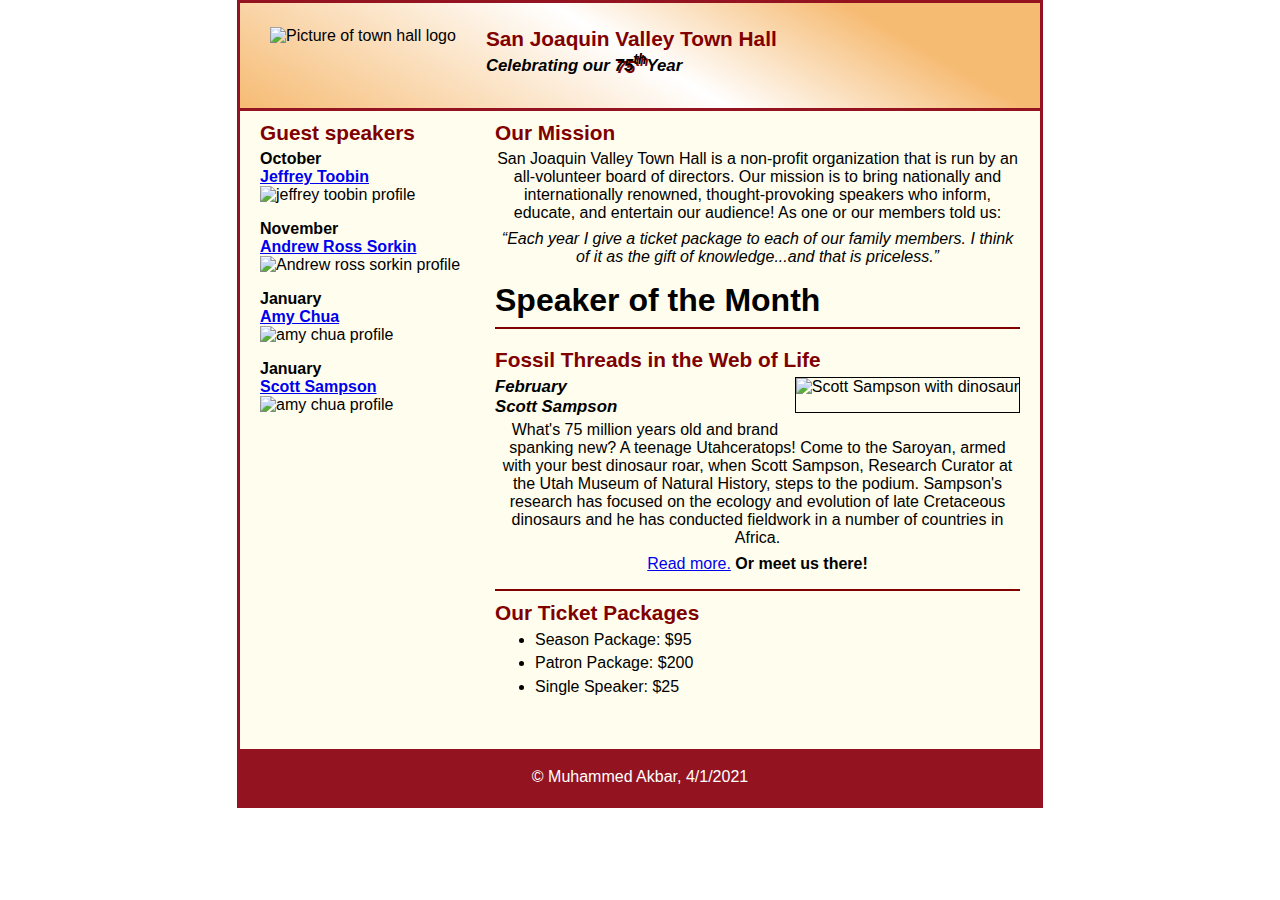
==== index.html @ 45fd8fef "Update index.html" ====
<!DOCTYPE html>
<html lang="en">

<head>
	<meta charset="utf-8">
	<title>San Joaquin Valley Town Hall</title>
	<link rel="shortcut icon" href="images/favicon.ico">
	<link rel="stylesheet" href="styles/main.css">
</head>

<body>
<header>
	<img src="images/town_hall_logo.gif" alt="Picture of town hall logo" height="80">
	<h2>San Joaquin Valley Town Hall</h2>
	<h3>Celebrating our <em class="shadow">75<sup>th</sup></em>Year</h3>
</header>
<main>
	<section>
			<h2>Our Mission</h2>

			<p>San Joaquin Valley Town Hall is a non-profit organization that is run by an all-volunteer board of directors. Our mission is to bring nationally and internationally renowned, thought-provoking speakers who inform, educate, and entertain our audience! As one or our members told us:</p>

			<center><i>&ldquo;Each year I give a ticket package to each of our family members. I think of it as the gift of knowledge...and that is priceless.&rdquo;</i></center>

		    <h1>Speaker of the Month</h1>
			<article>
				<h2>Fossil Threads in the Web of Life</h2>
				<img src="images/sampson_dinosaur.jpg" alt="Scott Sampson with dinosaur">
				<h3>February<br>
					Scott Sampson</h3>
				<p>What's 75 million years old and brand spanking new? A teenage Utahceratops!
					Come to the Saroyan, armed with your best dinosaur roar, when Scott Sampson, Research
					Curator at the Utah Museum of Natural History, steps to the podium. Sampson's research
					has focused on the ecology and evolution of late Cretaceous dinosaurs and he has conducted
					fieldwork in a number of countries in Africa.</p>
				<p><a href="speakers/sampson.html">Read more.</a>&nbsp;<b>Or meet us there!</b></p>
			</article>

			<h2>Our Ticket Packages</h2>
			<ul>
				<li>Season Package: $95</li>
				<li>Patron Package: $200</li>
				<li>Single Speaker: $25</li>
			</ul>
	</section>
    <aside>
			<h2>Guest speakers</h2>
			<h4>October<br><a  href="speakers/toobin.html">Jeffrey Toobin</a></h4>
			<img src="images/toobin75.jpg" alt="jeffrey toobin profile">

			<h4>November<br><a  href="speakers/sorkin.html">Andrew Ross Sorkin</a></h4>
			<img src="images/sorkin75.jpg" alt="Andrew ross sorkin profile">

			<h4>January<br><a href="speakers/chua.html">Amy Chua</a></h4>
			<img src="images/chua75.jpg" alt=" amy chua profile">

		    <h4>January<br><a href="speakers/sampson.html">Scott Sampson</a></h4>
		    <img src="images/sampson75.jpg" alt=" amy chua profile">
	</aside>
</main>
<footer>
	<p>&copy; Muhammed Akbar, 4/1/2021</p>
</footer>
</body>
</html>
---- styles/main.css ----
* {
	margin: 0;
	padding: 0;
}
html {
	background-color: white;
}

body {
	font-family: Arial, Helvetica, sans-serif;
	font-size: 100%;
	width: 800px;
	margin-top: 0;
	margin-bottom: 0;
	margin-right: auto;
	margin-left: auto;
	border: 3px solid #931420;
	background-color: #fffded;

}
section {
	width: 525px;
	float: right;
	padding-left: 20px;
	padding-right: 20px;
	padding-bottom: 20px;
}
section h1{
	padding-top: 0.5em;
	padding-bottom: 0.25em;
	text-align: left;
	margin-top: 0;
	margin-bottom: 0;


}
article{
	padding-bottom: 0.5em;
	padding-top: 0.5em;
	border-top: 2px solid #800000 ;
	border-bottom: 2px solid #800000 ;
}
article img{
	float: right;
	border: 1px solid Black;
	margin-bottom: 1em;


}
article h2{
	padding-top: 0;
}
article h3{
	font-size: 105%;
	padding-bottom: 0.25em;
}
aside{
	width: 215px;
	float: right;
	padding-left: 20px;
	padding-bottom: 20px;

}
aside h3{
	font-size: 105%;
	padding-bottom: 0.25em;
}
aside img{
	padding-bottom: 1em;
}
ul { margin: 0 0 1.5em 1.25em; }

p{
	text-align: center;
}

/* the styles for the header */
header {
	border-bottom: 3px solid #931420;
	padding-top: 1.5em;
	padding-bottom: 2em;
	background-image: linear-gradient(30deg, #f6bb73 0%, #ffffff 50%, #f6bb73 80%, #f6bb73 100% );

}
header img {
	float: left;
	padding-right: 30px;
	padding-left: 30px;
}
h2 {
	font-size: 170%;
	color: #800000;

}
h3 {
	font-size: 130%;
	font-style: italic;

}
.shadow{
	text-shadow: 2px 2px #800000;
}
/* the styles for the main section */
main {
	clear: left;

}

main h2{
	padding-top: 0.5em;
	padding-bottom: 0.25em;
}

main h3{
	padding-bottom: 0.25em;
}

main img{
	padding-bottom: 1em;
}

main p{
	padding-bottom: 0.5em;
}

main blockquote{
	padding-right: 2em;
	padding-left: 2em;
	font-style: italic;

}

main ul{
	padding-bottom: 0.25em;
	padding-left: 1.25em;
}

main li{
	padding-bottom: 0.35em;
}

h2{
	font-size: 130%;
	color: #800000;

}
h3{
	font-size: 105%;

}
a:active,
a:hover {
	font-style: italic;
}
/* the styles for the footer */
footer{
	border-top: 3px solid #931420;
	border-bottom: 3px solid #931420;
	background-color: #931420;
	clear: right;

}
footer p{
	padding-bottom: 1em;
	padding-top: 1em;
	text-align: center;
	color: white;
}
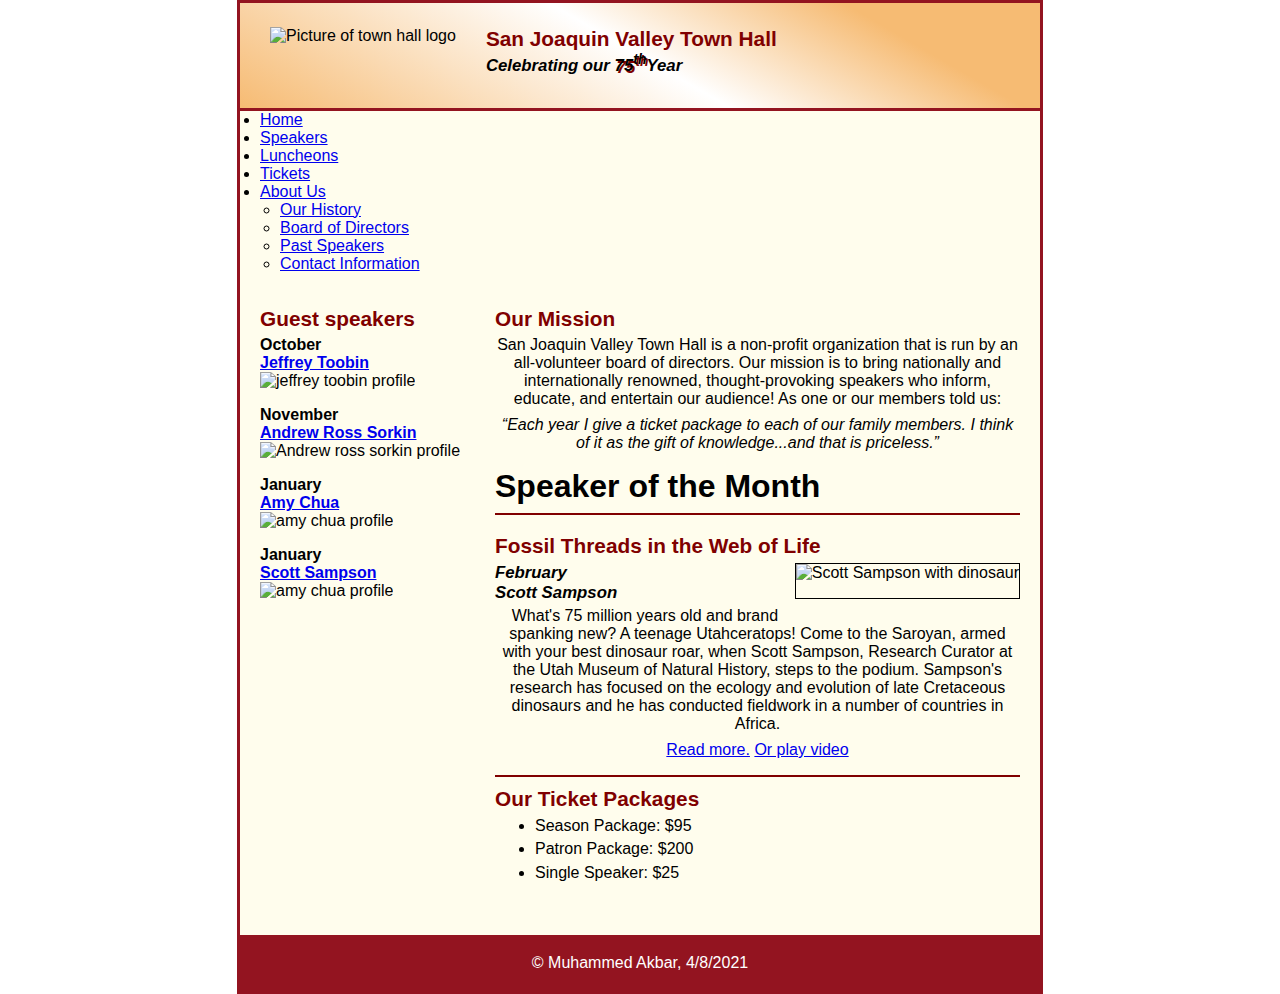
==== commit ffe9ce08: "Update index.html" ====
--- a/index.html
+++ b/index.html
@@ -2,64 +2,84 @@
 <html lang="en">
 
 <head>
-	<meta charset="utf-8">
-	<title>San Joaquin Valley Town Hall</title>
-	<link rel="shortcut icon" href="images/favicon.ico">
-	<link rel="stylesheet" href="styles/main.css">
+    <meta charset="utf-8">
+    <title>San Joaquin Valley Town Hall</title>
+    <link rel="shortcut icon" href="images/favicon.ico">
+    <link rel="stylesheet" href="styles/main.css">
 </head>
 
 <body>
 <header>
-	<img src="images/town_hall_logo.gif" alt="Picture of town hall logo" height="80">
-	<h2>San Joaquin Valley Town Hall</h2>
-	<h3>Celebrating our <em class="shadow">75<sup>th</sup></em>Year</h3>
+    <img src="images/town_hall_logo.gif" alt="Picture of town hall logo" height="80">
+    <h2>San Joaquin Valley Town Hall</h2>
+    <h3>Celebrating our <em class="shadow">75<sup>th</sup></em>Year</h3>
 </header>
+
+<nav id="nav_menu">
+    <ul>
+        <li><a href="index.html" class="current">Home</a></li>
+        <li><a href="speakers.html">Speakers</a></li>
+        <li><a href="luncheons.html">Luncheons</a></li>
+        <li><a href="tickets.html">Tickets</a></li>
+        <li><a href="aboutus.html">About Us</a>
+            <ul>
+                <li><a href="#">Our History</a></li>
+                <li><a href="#">Board of Directors</a></li>
+                <li><a href="#">Past Speakers</a></li>
+                <li><a href="#">Contact Information</a></li>
+            </ul>
+        </li>
+    </ul>
+</nav>
 <main>
-	<section>
-			<h2>Our Mission</h2>
+    <section>
+        <h2>Our Mission</h2>
 
-			<p>San Joaquin Valley Town Hall is a non-profit organization that is run by an all-volunteer board of directors. Our mission is to bring nationally and internationally renowned, thought-provoking speakers who inform, educate, and entertain our audience! As one or our members told us:</p>
+        <p>San Joaquin Valley Town Hall is a non-profit organization that is run by an all-volunteer board of directors. Our mission is to bring nationally and internationally renowned, thought-provoking speakers who inform, educate, and entertain our audience! As one or our members told us:</p>
 
-			<center><i>&ldquo;Each year I give a ticket package to each of our family members. I think of it as the gift of knowledge...and that is priceless.&rdquo;</i></center>
+        <center><i>&ldquo;Each year I give a ticket package to each of our family members. I think of it as the gift of knowledge...and that is priceless.&rdquo;</i></center>
 
-		    <h1>Speaker of the Month</h1>
-			<article>
-				<h2>Fossil Threads in the Web of Life</h2>
-				<img src="images/sampson_dinosaur.jpg" alt="Scott Sampson with dinosaur">
-				<h3>February<br>
-					Scott Sampson</h3>
-				<p>What's 75 million years old and brand spanking new? A teenage Utahceratops!
-					Come to the Saroyan, armed with your best dinosaur roar, when Scott Sampson, Research
-					Curator at the Utah Museum of Natural History, steps to the podium. Sampson's research
-					has focused on the ecology and evolution of late Cretaceous dinosaurs and he has conducted
-					fieldwork in a number of countries in Africa.</p>
-				<p><a href="speakers/sampson.html">Read more.</a>&nbsp;<b>Or meet us there!</b></p>
-			</article>
+        <h1>Speaker of the Month</h1>
+        <article>
+            <h2>Fossil Threads in the Web of Life</h2>
+            <img src="images/sampson_dinosaur.jpg" alt="Scott Sampson with dinosaur">
+            <h3>February<br>
+                Scott Sampson</h3>
+            <p>What's 75 million years old and brand spanking new? A teenage Utahceratops!
+                Come to the Saroyan, armed with your best dinosaur roar, when Scott Sampson, Research
+                Curator at the Utah Museum of Natural History, steps to the podium. Sampson's research
+                has focused on the ecology and evolution of late Cretaceous dinosaurs and he has conducted
+                fieldwork in a number of countries in Africa.</p>
+            <p>
+                <a href="speakers/sampson.html">Read more.</a>
+                <a href="media/sampson.swf" target="_blank">Or play video</a>
+            </p>
+        </article>
 
-			<h2>Our Ticket Packages</h2>
-			<ul>
-				<li>Season Package: $95</li>
-				<li>Patron Package: $200</li>
-				<li>Single Speaker: $25</li>
-			</ul>
-	</section>
+        <h2>Our Ticket Packages</h2>
+        <ul>
+            <li>Season Package: $95</li>
+            <li>Patron Package: $200</li>
+            <li>Single Speaker: $25</li>
+        </ul>
+    </section>
     <aside>
-			<h2>Guest speakers</h2>
-			<h4>October<br><a  href="speakers/toobin.html">Jeffrey Toobin</a></h4>
-			<img src="images/toobin75.jpg" alt="jeffrey toobin profile">
+        <h2>Guest speakers</h2>
+        <h4>October<br><a  href="speakers/toobin.html">Jeffrey Toobin</a></h4>
+        <img src="images/toobin75.jpg" alt="jeffrey toobin profile">
 
-			<h4>November<br><a  href="speakers/sorkin.html">Andrew Ross Sorkin</a></h4>
-			<img src="images/sorkin75.jpg" alt="Andrew ross sorkin profile">
+        <h4>November<br><a  href="speakers/sorkin.html">Andrew Ross Sorkin</a></h4>
+        <img src="images/sorkin75.jpg" alt="Andrew ross sorkin profile">
 
-			<h4>January<br><a href="speakers/chua.html">Amy Chua</a></h4>
-			<img src="images/chua75.jpg" alt=" amy chua profile">
+        <h4>January<br><a href="speakers/chua.html">Amy Chua</a></h4>
+        <img src="images/chua75.jpg" alt=" amy chua profile">
 
-		    <h4>January<br><a href="speakers/sampson.html">Scott Sampson</a></h4>
-		    <img src="images/sampson75.jpg" alt=" amy chua profile">
-	</aside>
+        <h4>January<br><a href="speakers/sampson.html">Scott Sampson</a></h4>
+        <img src="images/sampson75.jpg" alt=" amy chua profile">
+    </aside>
 </main>
 <footer>
-	<p>&copy; Muhammed Akbar, 4/1/2021</p>
+    <p>&copy; Muhammed Akbar, 4/8/2021</p>
 </footer>
 </body>
 </html>
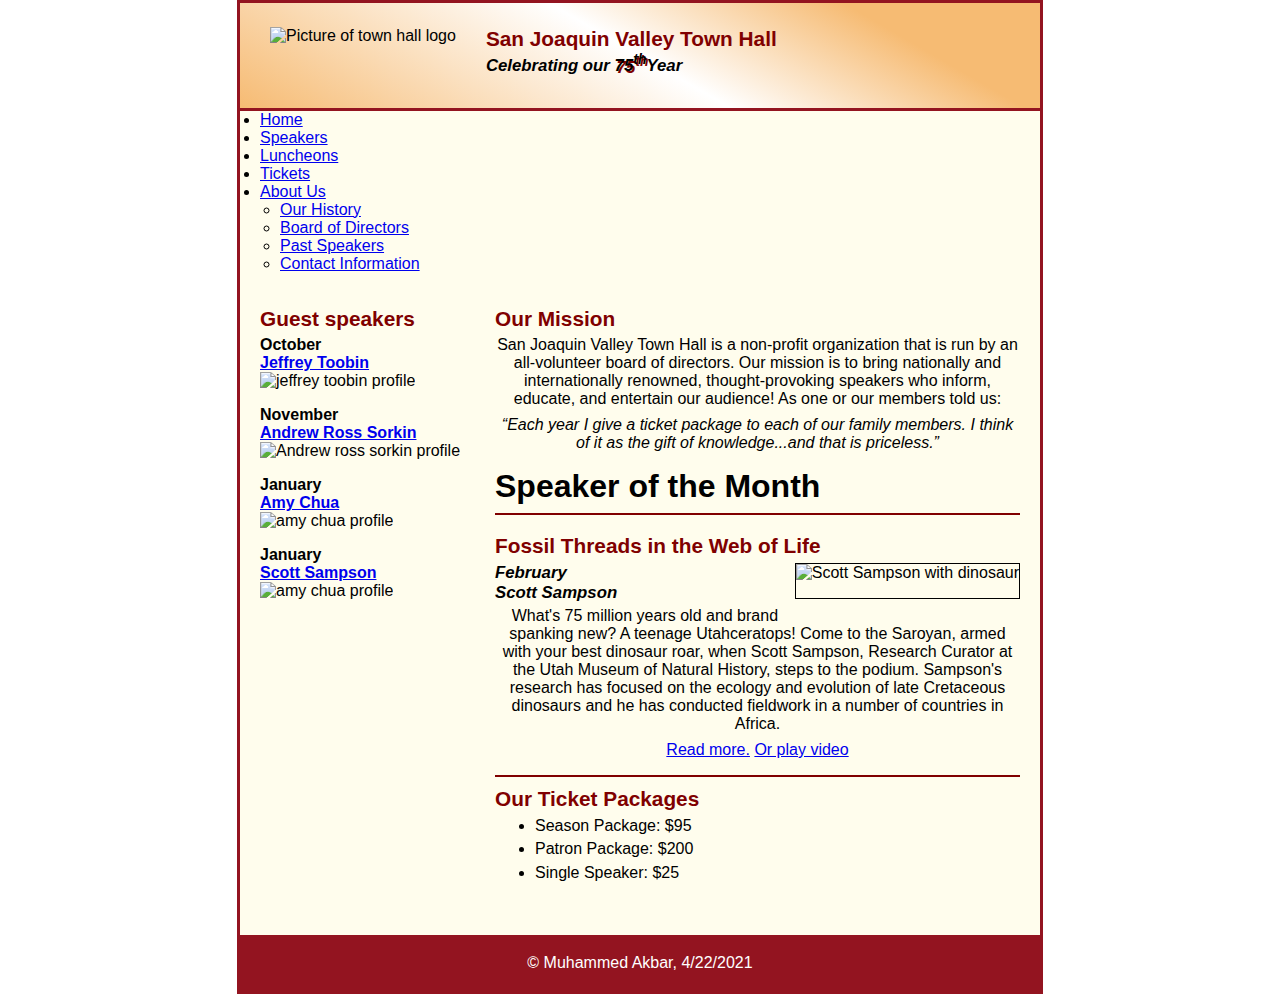
==== commit 9ebf084e: "Update index.html" ====
--- a/index.html
+++ b/index.html
@@ -3,9 +3,11 @@
 
 <head>
     <meta charset="utf-8">
+    <meta name="viewport" content="width=device-width, initial-scale=1">
     <title>San Joaquin Valley Town Hall</title>
     <link rel="shortcut icon" href="images/favicon.ico">
     <link rel="stylesheet" href="styles/main.css">
+    <script src="https://code.jquery.com/jquery-2.1.3.min.js"></script>
 </head>
 
 <body>
@@ -52,7 +54,7 @@
                 fieldwork in a number of countries in Africa.</p>
             <p>
                 <a href="speakers/sampson.html">Read more.</a>
-                <a href="media/sampson.swf" target="_blank">Or play video</a>
+                <a href="media/sampson.mp4" target="_blank">Or play video</a>
             </p>
         </article>
 
@@ -79,7 +81,7 @@
     </aside>
 </main>
 <footer>
-    <p>&copy; Muhammed Akbar, 4/8/2021</p>
+    <p>&copy; Muhammed Akbar, 4/22/2021</p>
 </footer>
 </body>
 </html>
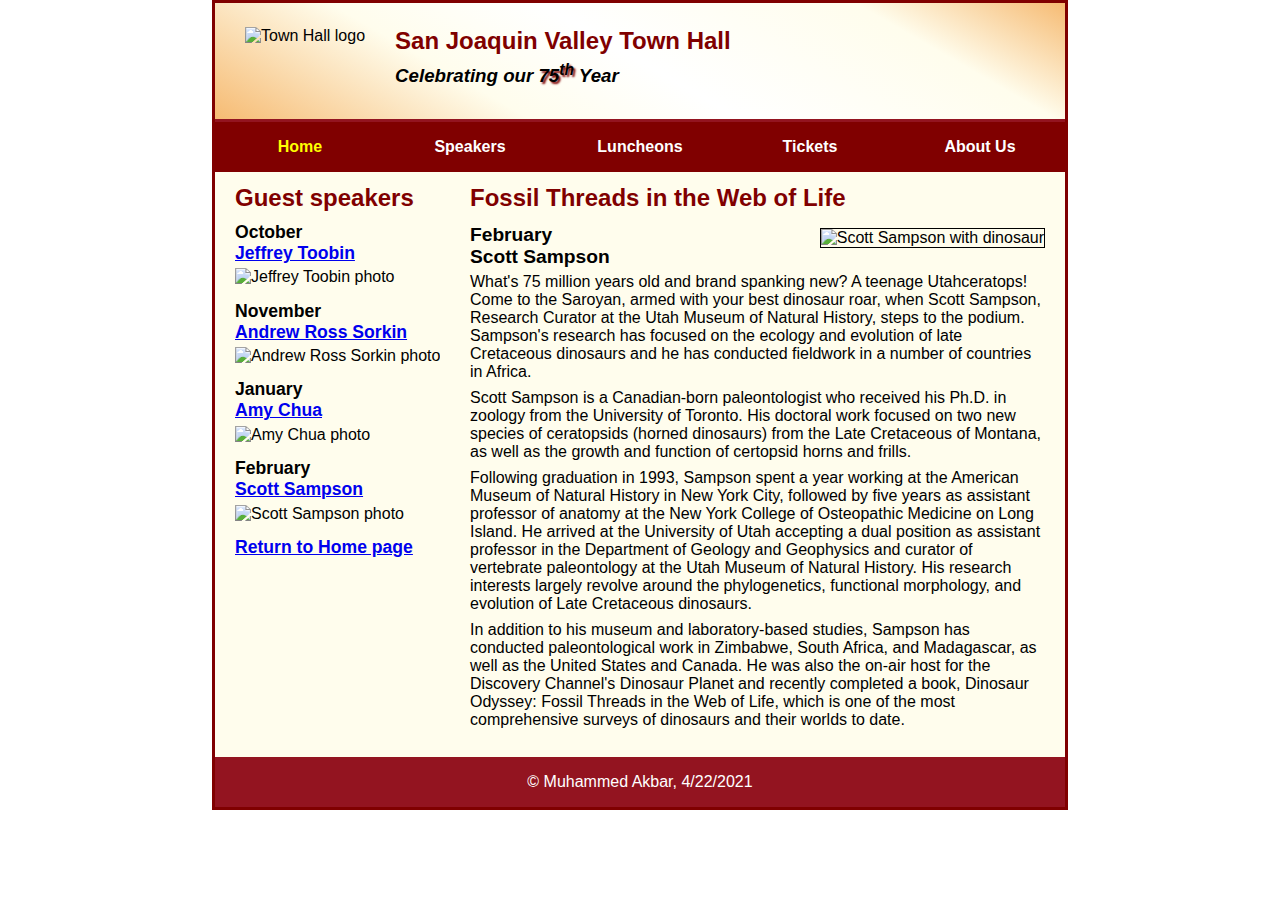
==== commit 02b0ff80: "Update index.html" ====
--- a/index.html
+++ b/index.html
@@ -3,27 +3,25 @@
 
 <head>
     <meta charset="utf-8">
-    <meta name="viewport" content="width=device-width, initial-scale=1">
     <title>San Joaquin Valley Town Hall</title>
-    <link rel="shortcut icon" href="images/favicon.ico">
-    <link rel="stylesheet" href="styles/main.css">
-    <script src="https://code.jquery.com/jquery-2.1.3.min.js"></script>
+    <link rel="shortcut icon" href="../images/favicon.ico">
+    <link rel="stylesheet" href="../styles/speaker.css">
 </head>
 
 <body>
 <header>
-    <img src="images/town_hall_logo.gif" alt="Picture of town hall logo" height="80">
+    <img src="../images/town_hall_logo.gif" alt="Town Hall logo" height="80">
     <h2>San Joaquin Valley Town Hall</h2>
-    <h3>Celebrating our <em class="shadow">75<sup>th</sup></em>Year</h3>
+    <h3>Celebrating our <span class="shadow">75<sup>th</sup></span> Year</h3>
 </header>
 
 <nav id="nav_menu">
     <ul>
-        <li><a href="index.html" class="current">Home</a></li>
-        <li><a href="speakers.html">Speakers</a></li>
-        <li><a href="luncheons.html">Luncheons</a></li>
-        <li><a href="tickets.html">Tickets</a></li>
-        <li><a href="aboutus.html">About Us</a>
+        <li><a href="../index.html" class="current">Home</a></li>
+        <li><a href="../speakers.html">Speakers</a></li>
+        <li><a href="../luncheons.html">Luncheons</a></li>
+        <li><a href="../tickets.html">Tickets</a></li>
+        <li><a href="../aboutus.html">About Us</a>
             <ul>
                 <li><a href="#">Our History</a></li>
                 <li><a href="#">Board of Directors</a></li>
@@ -33,55 +31,52 @@
         </li>
     </ul>
 </nav>
+
 <main>
     <section>
-        <h2>Our Mission</h2>
+        <h1>Fossil Threads in the Web of Life</h1>
+        <article>
+            <img src="../images/sampson_dinosaur.jpg" alt="Scott Sampson with dinosaur">
+            <h2>February<br>Scott Sampson</h2>
+            <p>What's 75 million years old and brand spanking new? A teenage Utahceratops! Come to the
+                Saroyan, armed with your best dinosaur roar, when Scott Sampson, Research Curator at the
+                Utah Museum of Natural History, steps to the podium. Sampson's research has focused on the
+                ecology and evolution of late Cretaceous dinosaurs and he has conducted fieldwork in a number
+                of countries in Africa.</p>
+            <p>Scott Sampson is a Canadian-born paleontologist who received his Ph.D. in zoology from the
+                University of Toronto. His doctoral work focused on two new species of ceratopsids (horned
+                dinosaurs) from the Late Cretaceous of Montana, as well as the growth and function of certopsid
+                horns and frills.</p>
+            <p>Following graduation in 1993, Sampson spent a year working at the American Museum of Natural
+                History in New York City, followed by five years as assistant professor of anatomy at the New
+                York College of Osteopathic Medicine on Long Island. He arrived at the University of Utah
+                accepting a dual position as assistant professor in the Department of Geology and Geophysics
+                and curator of vertebrate paleontology at the Utah Museum of Natural History. His research
+                interests largely revolve around the phylogenetics, functional morphology, and evolution of
+                Late Cretaceous dinosaurs.</p>
+            <p>In addition to his museum and laboratory-based studies, Sampson has conducted paleontological
+                work in Zimbabwe, South Africa, and Madagascar, as well as the United States and Canada. He was
+                also the on-air host for the Discovery Channel's Dinosaur Planet and recently completed a book,
+                Dinosaur Odyssey: Fossil Threads in the Web of Life, which is one of the most
+                comprehensive surveys of dinosaurs and their worlds to date.</p>
+        </article>
+    </section>
 
-        <p>San Joaquin Valley Town Hall is a non-profit organization that is run by an all-volunteer board of directors. Our mission is to bring nationally and internationally renowned, thought-provoking speakers who inform, educate, and entertain our audience! As one or our members told us:</p>
-
-        <center><i>&ldquo;Each year I give a ticket package to each of our family members. I think of it as the gift of knowledge...and that is priceless.&rdquo;</i></center>
-
-        <h1>Speaker of the Month</h1>
-        <article>
-            <h2>Fossil Threads in the Web of Life</h2>
-            <img src="images/sampson_dinosaur.jpg" alt="Scott Sampson with dinosaur">
-            <h3>February<br>
-                Scott Sampson</h3>
-            <p>What's 75 million years old and brand spanking new? A teenage Utahceratops!
-                Come to the Saroyan, armed with your best dinosaur roar, when Scott Sampson, Research
-                Curator at the Utah Museum of Natural History, steps to the podium. Sampson's research
-                has focused on the ecology and evolution of late Cretaceous dinosaurs and he has conducted
-                fieldwork in a number of countries in Africa.</p>
-            <p>
-                <a href="speakers/sampson.html">Read more.</a>
-                <a href="media/sampson.mp4" target="_blank">Or play video</a>
-            </p>
-        </article>
-
-        <h2>Our Ticket Packages</h2>
-        <ul>
-            <li>Season Package: $95</li>
-            <li>Patron Package: $200</li>
-            <li>Single Speaker: $25</li>
-        </ul>
-    </section>
     <aside>
         <h2>Guest speakers</h2>
-        <h4>October<br><a  href="speakers/toobin.html">Jeffrey Toobin</a></h4>
-        <img src="images/toobin75.jpg" alt="jeffrey toobin profile">
-
-        <h4>November<br><a  href="speakers/sorkin.html">Andrew Ross Sorkin</a></h4>
-        <img src="images/sorkin75.jpg" alt="Andrew ross sorkin profile">
-
-        <h4>January<br><a href="speakers/chua.html">Amy Chua</a></h4>
-        <img src="images/chua75.jpg" alt=" amy chua profile">
-
-        <h4>January<br><a href="speakers/sampson.html">Scott Sampson</a></h4>
-        <img src="images/sampson75.jpg" alt=" amy chua profile">
+        <h3>October<br><a href="../speakers/toobin.html">Jeffrey Toobin</a></h3>
+        <img src="../images/toobin75.jpg" alt="Jeffrey Toobin photo">
+        <h3>November<br><a href="../speakers/sorkin.html">Andrew Ross Sorkin</a></h3>
+        <img src="../images/sorkin75.jpg" alt="Andrew Ross Sorkin photo">
+        <h3>January<br><a href="../speakers/chua.html">Amy Chua</a></h3>
+        <img src="../images/chua75.jpg" alt="Amy Chua photo">
+        <h3>February<br><a href="../speakers/sampson.html">Scott Sampson</a></h3>
+        <img src="../images/sampson75.jpg" alt="Scott Sampson photo">
+        <h3><a href="../index.html">Return to Home page</a></h3>
     </aside>
 </main>
 <footer>
-    <p>&copy; Muhammed Akbar, 4/22/2021</p>
+    <p>&copy; Muhammed  Akbar, 4/22/2021</p>
 </footer>
 </body>
 </html>
--- a/styles/speaker.css
+++ b/styles/speaker.css
@@ -0,0 +1,151 @@
+* {
+    margin: 0;
+    padding: 0;
+}
+html {
+    background-color: white;
+}
+body {
+    font-family: Arial, Helvetica, sans-serif;
+    font-size: 100%;
+    width: 850px;
+    margin: 0 auto;
+    border: 3px solid #800000;
+    background-color: #fffded;
+}
+a:focus, a:hover {
+    font-style: italic;
+}
+
+header {
+    padding: 1.5em 0 2em 0;
+    border-bottom: 3px solid #931420;
+    background-image: -moz-linear-gradient(
+            30deg, #f6bb73 0%, #f6bb73 30%, white 50%, #f6bb73 80%, #f6bb73 100%);
+    background-image: -webkit-linear-gradient(
+            30deg, #f6bb73 0%, #fffded 30%, white 50%, #fffded 80%, #f6bb73 100%);
+    background-image: -o-linear-gradient(
+            30deg, #f6bb73 0%, #fffded 30%, white 50%, #fffded 80%, #f6bb73 100%);
+    background-image: linear-gradient(
+            30deg, #f6bb73 0%, #fffded 30%, white 50%, #fffded 80%, #f6bb73 100%);
+}
+header h2 {
+    color: #800000;
+    padding-bottom: .25em;
+}
+header h3 {
+    font-style: italic;
+}
+header img {
+    float: left;
+    padding: 0 30px;
+}
+.shadow {
+    text-shadow: 2px 2px 2px #800000;
+}
+
+/* navigation */
+nav {
+    width:100%;
+}
+
+#nav_menu ul {
+    list-style-type: none;
+    margin: 0;
+    padding: 0;
+    position: relative;
+}
+
+#nav_menu ul li {
+    float: left;
+    width: 20%;
+}
+
+#nav_menu ul li a {
+    display: block;
+    width: 100%;
+    text-align: center;
+    padding: 1em 0;
+    text-decoration: none;
+    background-color: #800000;
+    color: white;
+    font-weight: bold;
+}
+
+#nav_menu a.current {
+    color: yellow;
+}
+
+#nav_menu ul ul {
+    display: none;
+    position: absolute;
+    top: 100%;
+    width: 100%;
+}
+#nav_menu ul ul li {
+    float: none;
+}
+
+#nav_menu ul li:hover > ul {
+    display: block;
+}
+
+#nav_menu > ul::after {
+    content: "";
+    clear: both;
+    display: block;
+}
+
+main {
+    clear: left;
+}
+section {
+    padding: 0 20px 20px 20px;
+    width: 575px;
+    float: right;
+}
+section h1 {
+    color: #800000;
+    font-size: 150%;
+    margin: 0;
+    padding: .5em 0 .5em;
+}
+section h2 {
+    font-size: 120%;
+    padding-bottom: .25em;
+}
+article p {
+    padding-bottom: .5em;
+}
+article img {
+    float: right;
+    margin: .25em 0 1em 1em;
+    border: 1px solid black;
+}
+aside {
+    width: 215px;
+    float: left;
+    padding: 0 0 20px 20px;
+}
+aside h2 {
+    color: #800000;
+    font-size: 150%;
+    padding: .5em 0 .4em;
+}
+aside h3 {
+    font-size: 110%;
+    padding-bottom: .25em;
+}
+aside img {
+    padding-bottom: .9em;
+}
+
+footer {
+    background-color: #931420;
+    clear: both;
+}
+footer p {
+    text-align: center;
+    color: white;
+    padding: 1em 0;
+}
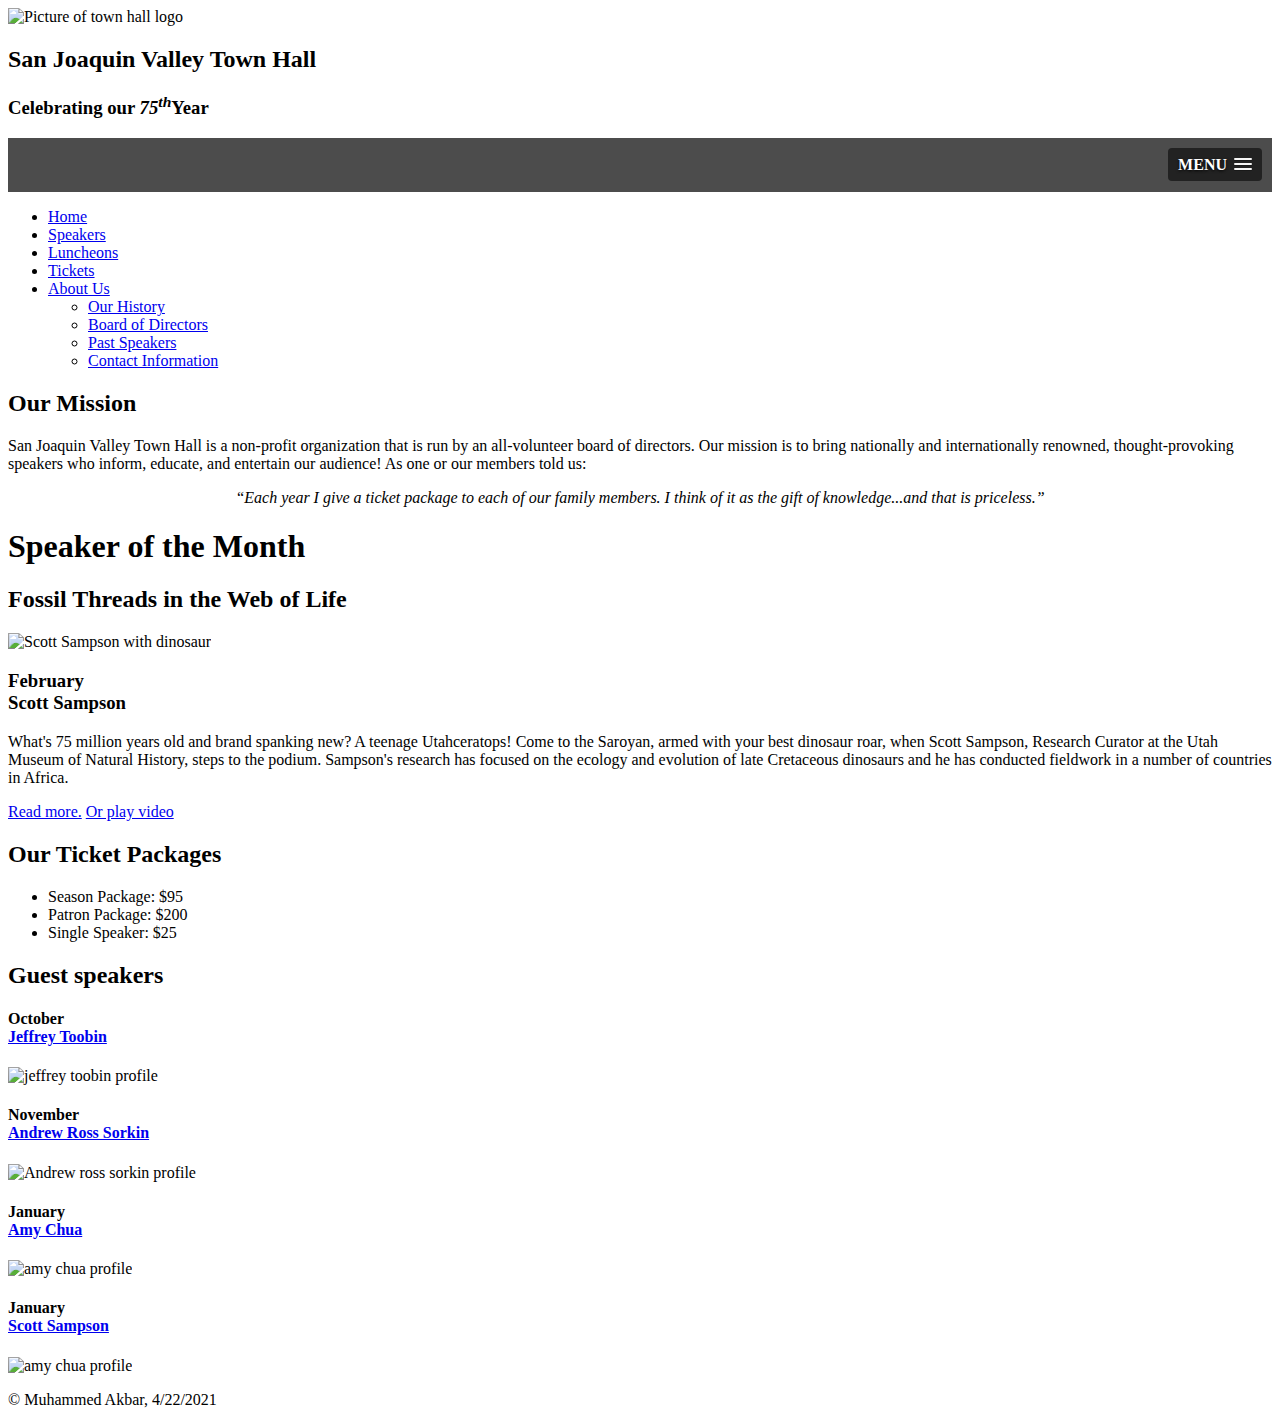
==== commit 7f756245: "Update index.html" ====
--- a/index.html
+++ b/index.html
@@ -3,25 +3,34 @@
 
 <head>
     <meta charset="utf-8">
+    <meta name="viewport" content="width=device-width, initial-scale=1">
     <title>San Joaquin Valley Town Hall</title>
-    <link rel="shortcut icon" href="../images/favicon.ico">
-    <link rel="stylesheet" href="../styles/speaker.css">
+    <link rel="shortcut icon" href="images/favicon.ico">
+    <link rel="stylesheet" href="styles/main2.css">
+    <link rel="stylesheet" href="styles/slicknav.css">
+    <script src="https://code.jquery.com/jquery-2.1.3.min.js"></script>
+    <script src="js/jquery.slicknav.min.js"></script>
+    <script type="text/javascript">
+        $(document).ready(function(){
+            $('#nav_menu').slicknav({prependTo:"#mobile_menu"});
+        });
+    </script>
 </head>
 
 <body>
 <header>
-    <img src="../images/town_hall_logo.gif" alt="Town Hall logo" height="80">
+    <img src="images/town_hall_logo.gif" alt="Picture of town hall logo" height="80">
     <h2>San Joaquin Valley Town Hall</h2>
-    <h3>Celebrating our <span class="shadow">75<sup>th</sup></span> Year</h3>
+    <h3>Celebrating our <em class="shadow">75<sup>th</sup></em>Year</h3>
 </header>
-
+<nav id="mobile_menu"></nav>
 <nav id="nav_menu">
     <ul>
-        <li><a href="../index.html" class="current">Home</a></li>
-        <li><a href="../speakers.html">Speakers</a></li>
-        <li><a href="../luncheons.html">Luncheons</a></li>
-        <li><a href="../tickets.html">Tickets</a></li>
-        <li><a href="../aboutus.html">About Us</a>
+        <li><a href="index.html" class="current">Home</a></li>
+        <li><a href="speakers.html">Speakers</a></li>
+        <li><a href="luncheons.html">Luncheons</a></li>
+        <li><a href="tickets.html">Tickets</a></li>
+        <li><a href="aboutus.html">About Us</a>
             <ul>
                 <li><a href="#">Our History</a></li>
                 <li><a href="#">Board of Directors</a></li>
@@ -31,52 +40,55 @@
         </li>
     </ul>
 </nav>
-
 <main>
     <section>
-        <h1>Fossil Threads in the Web of Life</h1>
+        <h2>Our Mission</h2>
+
+        <p>San Joaquin Valley Town Hall is a non-profit organization that is run by an all-volunteer board of directors. Our mission is to bring nationally and internationally renowned, thought-provoking speakers who inform, educate, and entertain our audience! As one or our members told us:</p>
+
+        <center><i>&ldquo;Each year I give a ticket package to each of our family members. I think of it as the gift of knowledge...and that is priceless.&rdquo;</i></center>
+
+        <h1>Speaker of the Month</h1>
         <article>
-            <img src="../images/sampson_dinosaur.jpg" alt="Scott Sampson with dinosaur">
-            <h2>February<br>Scott Sampson</h2>
-            <p>What's 75 million years old and brand spanking new? A teenage Utahceratops! Come to the
-                Saroyan, armed with your best dinosaur roar, when Scott Sampson, Research Curator at the
-                Utah Museum of Natural History, steps to the podium. Sampson's research has focused on the
-                ecology and evolution of late Cretaceous dinosaurs and he has conducted fieldwork in a number
-                of countries in Africa.</p>
-            <p>Scott Sampson is a Canadian-born paleontologist who received his Ph.D. in zoology from the
-                University of Toronto. His doctoral work focused on two new species of ceratopsids (horned
-                dinosaurs) from the Late Cretaceous of Montana, as well as the growth and function of certopsid
-                horns and frills.</p>
-            <p>Following graduation in 1993, Sampson spent a year working at the American Museum of Natural
-                History in New York City, followed by five years as assistant professor of anatomy at the New
-                York College of Osteopathic Medicine on Long Island. He arrived at the University of Utah
-                accepting a dual position as assistant professor in the Department of Geology and Geophysics
-                and curator of vertebrate paleontology at the Utah Museum of Natural History. His research
-                interests largely revolve around the phylogenetics, functional morphology, and evolution of
-                Late Cretaceous dinosaurs.</p>
-            <p>In addition to his museum and laboratory-based studies, Sampson has conducted paleontological
-                work in Zimbabwe, South Africa, and Madagascar, as well as the United States and Canada. He was
-                also the on-air host for the Discovery Channel's Dinosaur Planet and recently completed a book,
-                Dinosaur Odyssey: Fossil Threads in the Web of Life, which is one of the most
-                comprehensive surveys of dinosaurs and their worlds to date.</p>
+            <h2>Fossil Threads in the Web of Life</h2>
+            <img src="images/sampson_dinosaur.jpg" alt="Scott Sampson with dinosaur">
+            <h3>February<br>
+                Scott Sampson</h3>
+            <p>What's 75 million years old and brand spanking new? A teenage Utahceratops!
+                Come to the Saroyan, armed with your best dinosaur roar, when Scott Sampson, Research
+                Curator at the Utah Museum of Natural History, steps to the podium. Sampson's research
+                has focused on the ecology and evolution of late Cretaceous dinosaurs and he has conducted
+                fieldwork in a number of countries in Africa.</p>
+            <p>
+                <a href="speakers/sampson.html">Read more.</a>
+                <a href="media/sampson.mp4" target="_blank">Or play video</a>
+            </p>
         </article>
+
+        <h2>Our Ticket Packages</h2>
+        <ul>
+            <li>Season Package: $95</li>
+            <li>Patron Package: $200</li>
+            <li>Single Speaker: $25</li>
+        </ul>
     </section>
-
     <aside>
         <h2>Guest speakers</h2>
-        <h3>October<br><a href="../speakers/toobin.html">Jeffrey Toobin</a></h3>
-        <img src="../images/toobin75.jpg" alt="Jeffrey Toobin photo">
-        <h3>November<br><a href="../speakers/sorkin.html">Andrew Ross Sorkin</a></h3>
-        <img src="../images/sorkin75.jpg" alt="Andrew Ross Sorkin photo">
-        <h3>January<br><a href="../speakers/chua.html">Amy Chua</a></h3>
-        <img src="../images/chua75.jpg" alt="Amy Chua photo">
-        <h3>February<br><a href="../speakers/sampson.html">Scott Sampson</a></h3>
-        <img src="../images/sampson75.jpg" alt="Scott Sampson photo">
-        <h3><a href="../index.html">Return to Home page</a></h3>
+        <h4>October<br><a  href="speakers/toobin.html">Jeffrey Toobin</a></h4>
+        <img src="images/toobin75.jpg" alt="jeffrey toobin profile">
+
+        <h4>November<br><a  href="speakers/sorkin.html">Andrew Ross Sorkin</a></h4>
+        <img src="images/sorkin75.jpg" alt="Andrew ross sorkin profile">
+
+        <h4>January<br><a href="speakers/chua.html">Amy Chua</a></h4>
+        <img src="images/chua75.jpg" alt=" amy chua profile">
+
+        <h4>January<br><a href="speakers/sampson.html">Scott Sampson</a></h4>
+        <img src="images/sampson75.jpg" alt=" amy chua profile">
     </aside>
 </main>
 <footer>
-    <p>&copy; Muhammed  Akbar, 4/22/2021</p>
+    <p>&copy; Muhammed Akbar, 4/22/2021</p>
 </footer>
 </body>
 </html>
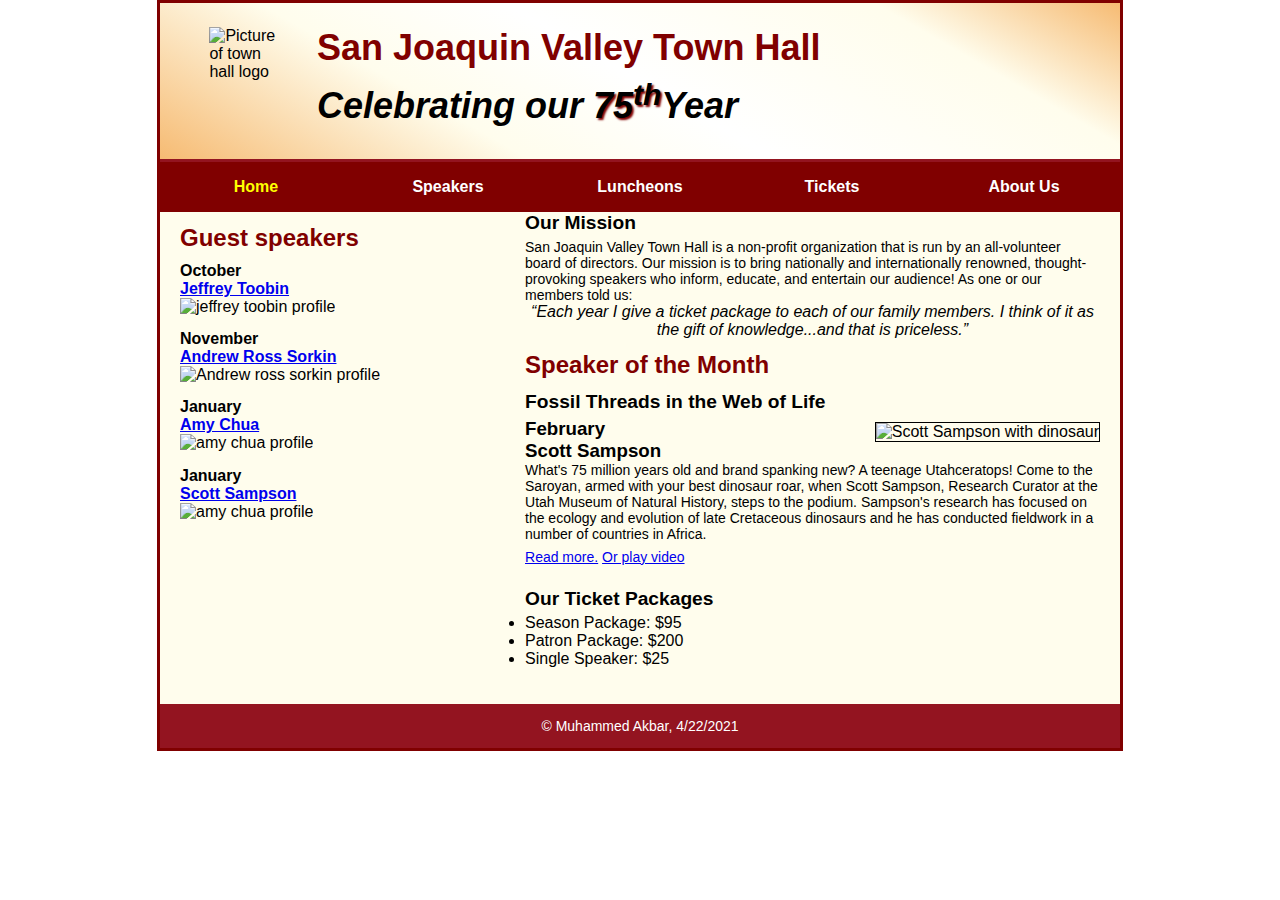
==== commit 85865060: "Update index.html" ====
--- a/index.html
+++ b/index.html
@@ -6,7 +6,7 @@
     <meta name="viewport" content="width=device-width, initial-scale=1">
     <title>San Joaquin Valley Town Hall</title>
     <link rel="shortcut icon" href="images/favicon.ico">
-    <link rel="stylesheet" href="styles/main2.css">
+    <link rel="stylesheet" href="styles/main.css">
     <link rel="stylesheet" href="styles/slicknav.css">
     <script src="https://code.jquery.com/jquery-2.1.3.min.js"></script>
     <script src="js/jquery.slicknav.min.js"></script>
--- a/styles/main.css
+++ b/styles/main.css
@@ -0,0 +1,204 @@
+* {
+    margin: 0;
+    padding: 0;
+}
+html {
+    background-color: white;
+}
+
+body {
+    font-family: Arial, Helvetica, sans-serif;
+    font-size: 100%;
+    width: 99%;
+    max-width: 960px;
+    margin: 0 auto;
+    border: 3px solid #800000;
+    background-color: #fffded;
+}
+
+section, article, aside {
+    margin-bottom: 1em;
+}
+p{ font-size: 0.875em;}
+a:focus, a:hover {
+    font-style: italic;
+}
+
+header {
+    padding: 1.5em 0 2em 0;
+    width:100%;
+    border-bottom: 3px solid #931420;
+    background-image: -moz-linear-gradient(
+            30deg, #f6bb73 0%, #f6bb73 30%, white 50%, #f6bb73 80%, #f6bb73 100%);
+    background-image: -webkit-linear-gradient(
+            30deg, #f6bb73 0%, #fffded 30%, white 50%, #fffded 80%, #f6bb73 100%);
+    background-image: -o-linear-gradient(
+            30deg, #f6bb73 0%, #fffded 30%, white 50%, #fffded 80%, #f6bb73 100%);
+    background-image: linear-gradient(
+            30deg, #f6bb73 0%, #fffded 30%, white 50%, #fffded 80%, #f6bb73 100%);
+}
+header h2 {
+    color: #800000;
+    font-size: 2.25em;
+    margin-left: 12.12121%;
+    padding-bottom: .25em;
+}
+header h3 {
+    font-size: 2.25em;
+    font-style: italic;
+    margin-left: 12.12121%;
+}
+header img {
+    width: 8.0808%;
+    max-width: 80px;
+    min-width: 40px;
+    float: left;
+    margin-left: 2.0202%;
+    padding: 0 30px;
+}
+.shadow {
+    text-shadow: 2px 2px 2px #800000;
+}
+
+/* navigation */
+nav {
+    width:100%;
+}
+
+#nav_menu ul {
+    width:100%;
+    list-style-type: none;
+    margin: 0;
+    padding: 0;
+    position: relative;
+}
+
+#nav_menu ul li {
+    float: left;
+    width: 20%;
+}
+
+#nav_menu ul li a {
+    display: block;
+    width: 100%;
+    text-align: center;
+    padding: 1em 0;
+    text-decoration: none;
+    background-color: #800000;
+    color: white;
+    font-weight: bold;
+}
+
+#nav_menu a.current {
+    color: yellow;
+}
+
+#nav_menu ul ul {
+    display: none;
+    position: absolute;
+    top: 100%;
+    width: 100%;
+}
+#nav_menu ul ul li {
+    float: none;
+}
+
+#nav_menu ul li:hover > ul {
+    width:100%;
+    display: block;
+}
+
+#nav_menu > ul::after {
+    content: "";
+    clear: both;
+    display: block;
+}
+
+main {
+    clear: left;
+}
+section {
+    padding: 0 20px 20px 20px;
+    width: 59.895%;
+    float: right;
+}
+section h1 {
+    color: #800000;
+    font-size: 150%;
+    margin: 0;
+    padding: .5em 0 .5em;
+}
+section h2 {
+    font-size: 120%;
+    padding-bottom: .25em;
+}
+
+article p {
+    padding-bottom: .5em;
+}
+article img {
+    float: right;
+    min-width:150px;
+    max-width:40%;
+    margin: .25em 0 1em 1em;
+    border: 1px solid black;
+}
+aside {
+    width: 22.395%;
+    float: left;
+    padding: 0 0 20px 20px;
+}
+aside h2 {
+    color: #800000;
+    font-size: 150%;
+    padding: .5em 0 .4em;
+}
+aside h3 {
+    font-size: 110%;
+    padding-bottom: .25em;
+}
+aside img {
+    padding-bottom: .9em;
+}
+
+footer {
+    background-color: #931420;
+    clear: both;
+}
+footer p {
+    text-align: center;
+    color: white;
+    padding: 1em 0;
+}
+#mobile_menu {
+    display: none;
+}
+
+@media only screen and (max-width: 959px) {
+    #nav_menu ul li a { font-size: .875em; }
+    section h1, article h1 { font-size: 1.5em; }
+    section h2, aside h2 { font-size: 1.125em;}
+}
+
+@media only screen and (max-width: 959px) {
+    #nav_menu { display:none;}
+    #mobile_menu {display: block; }
+    .slicknav_menu {background-color: #800000 !important; }
+    body {
+        width: 100%;
+        margin: 0;
+        border: 3px solid #800000;
+    }
+    header, footer p { text-align: center; }
+    footer p { margin-right: 0; }
+    header h2 {
+        font-size: 1.625em;
+        margin: 0.4em 0 0.25em 0;
+    }
+    header h3 {
+        font-size: 1em;
+        margin-left: 0;
+    }
+    header img { float: none; }
+
+}
